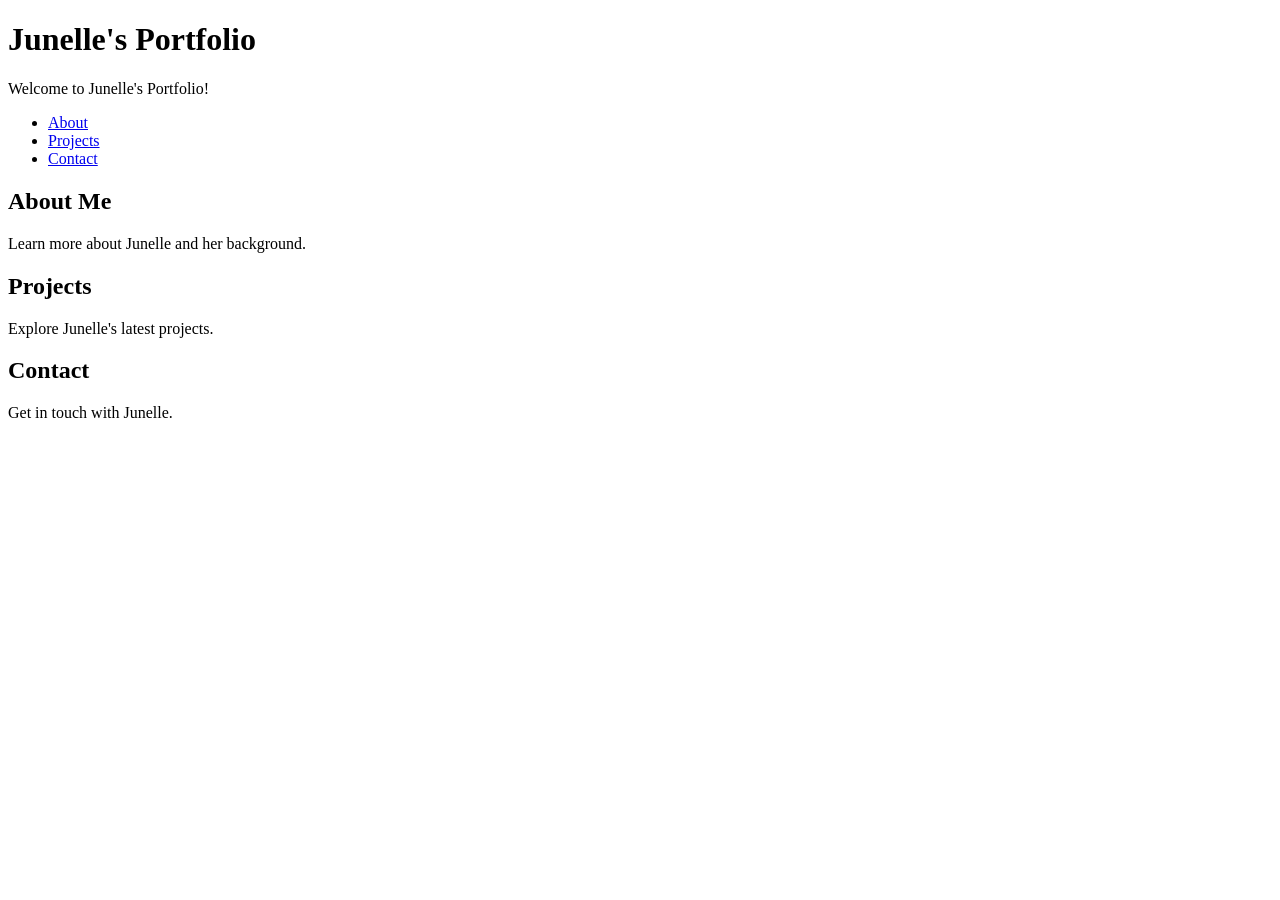
==== index.html @ 7a5e3599 "moved pages" ====
<!DOCTYPE html>
<html lang="en">
<head>
    <meta charset="UTF-8">
    <title>Junelle's Portfolio</title>
</head>

<body>
    <header>
        <h1>Junelle's Portfolio</h1>
    </header>
    <main>
        <p>Welcome to Junelle's Portfolio!</p>
        <nav>
            <ul>
                <li><a href="about.html">About</a></li>
                <li><a href="/Assets/projects.html">Projects</a></li>
                <li><a href="/Assets/contact.html">Contact</a></li>
            </ul>
        </nav>

        <section id="about">
            <h2>About Me</h2>
            <p>Learn more about Junelle and her background.</p>
        </section>

        <section id="projects">
            <h2>Projects</h2>
            <p>Explore Junelle's latest projects.</p>
        </section>

        <section id="contact">
            <h2>Contact</h2>
            <p>Get in touch with Junelle.</p>
        </section>
    </main>
</body>

</html>
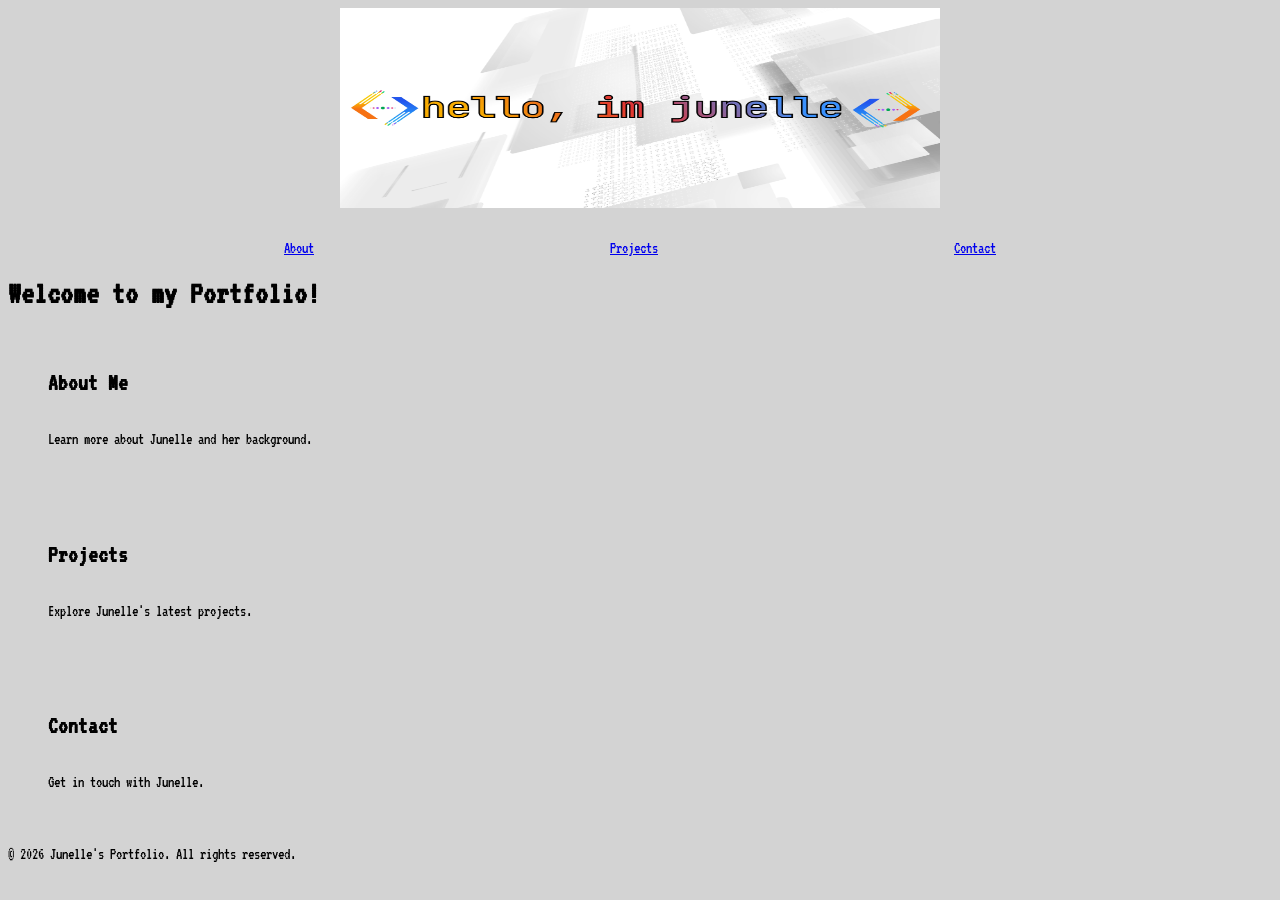
==== commit e52bb365: "pages design and links" ====
--- a/index.html
+++ b/index.html
@@ -2,38 +2,48 @@
 <html lang="en">
 <head>
     <meta charset="UTF-8">
+    <link rel="stylesheet" href="assets/css/styles.css">
+  <link rel="preconnect" href="https://fonts.googleapis.com">
+<link rel="preconnect" href="https://fonts.gstatic.com" crossorigin>
+<link href="https://fonts.googleapis.com/css2?family=VT323&display=swap" rel="stylesheet">
     <title>Junelle's Portfolio</title>
 </head>
 
-<body>
+<body class="index">
     <header>
-        <h1>Junelle's Portfolio</h1>
+        <img src="assets/images/banner.jpg" alt="junelles introduction webpage banner" width="600px" height="200px">   
     </header>
+    <br><br>
     <main>
-        <p>Welcome to Junelle's Portfolio!</p>
+                
         <nav>
             <ul>
-                <li><a href="about.html">About</a></li>
-                <li><a href="/Assets/projects.html">Projects</a></li>
-                <li><a href="/Assets/contact.html">Contact</a></li>
+               <li><a href="assets/about.html">About</a></li>
+                <li><a href="assets/projects.html">Projects</a></li>
+                <li><a href="assets/contact.html">Contact</a></li>
             </ul>
         </nav>
+        
+        <p><h1>Welcome to my Portfolio!</h1></p>
 
-        <section id="about">
+        <section>
             <h2>About Me</h2>
             <p>Learn more about Junelle and her background.</p>
         </section>
 
-        <section id="projects">
+        <section>
             <h2>Projects</h2>
             <p>Explore Junelle's latest projects.</p>
         </section>
 
-        <section id="contact">
+        <section>
             <h2>Contact</h2>
             <p>Get in touch with Junelle.</p>
         </section>
     </main>
+    <footer>
+        <p>&copy; 2026 Junelle's Portfolio. All rights reserved.</p>
+    </footer>
 </body>
 
 </html>
--- a/assets/css/styles.css
+++ b/assets/css/styles.css
@@ -0,0 +1,161 @@
+.index{
+    font-family: VT323, monospace;
+    background-color: lightgrey;
+
+}
+.index header{
+    display: flex;
+    justify-content: center;
+    align-items:center;
+}
+.index nav {
+    width: 100%;
+}   
+.index nav ul{
+    display: flex;
+    flex-direction: row;
+    justify-content: space-evenly;
+    align-items: center;
+    gap: 20px;
+
+    width: 100%;
+    margin: 0px;
+    padding: 0px;
+}
+.index nav ul li{
+    display: block;
+    list-style: none;
+    text-align: center;
+}  
+.index h1{
+    font-family: VT323, monospace;
+}
+.index section{
+    display: grid;
+    grid-template-columns: 1fr;
+    background-color: lightgrey;
+    margin: 20px;
+    padding: 20px;    
+}
+.projects{
+    font-family: VT323, monospace;
+    background-color: rgb(229, 150, 176);
+}
+.projects nav{
+    display: 100;
+
+}
+.projects nav ul{
+    display: flex;
+    flex-direction: row;
+    justify-content: space-evenly;
+    align-items: center;
+    padding: 0;
+}
+.projects nav ul li{
+    list-style-type: none;
+}
+.projects .section-div {
+    display: grid;
+    grid-template-columns: repeat(auto-fit, minmax(200px, 1fr));
+    gap: 2rem;
+    padding: 20px;
+}
+.projects .section-div section {
+    border: 5px solid black;
+    margin: 0;
+    padding: 20px;
+    min-height: 200px;
+    box-sizing: border-box;
+}
+.contact{
+    font-family: VT323, monospace;
+    background-color: #99ff66;
+}
+.contact nav{
+    width: 100%;
+}
+.contact nav ul{
+    display: flex;
+    flex-direction: row;
+    justify-content: space-evenly;
+    align-items: center;
+    gap: 20px;
+
+    width: 100%;
+    margin: 0px;
+    padding: 0px;
+}
+.contact nav ul li{
+    list-style-type: none;
+
+}
+.contact-form {
+    display: flex;
+    flex-direction: column;
+    gap: 10px;
+
+    width: auto;
+    margin: 0;
+    padding: 30px;
+
+    border: 3px solid black;
+    background-color: white;
+}
+.contact-form input,
+.contact-form textarea {
+    font-family: VT323, monospace;
+    font-size: 18px;
+    padding: 10px;
+    border: 2px solid black;
+}
+.contact-form textarea {
+    min-height: 150px;
+}
+.contact-form button {
+    font-family: VT323, monospace;
+    font-size: 20px;
+    padding: 10px;
+    border: 2px solid black;
+    background-color: rgb(123, 149, 227);
+}
+.contact section{
+    display: grid;
+    grid-template: column;
+    justify-content: stretch;
+    margin: 20px;
+    padding: 10px;
+}
+.about {
+    background-color: #7072e7;
+    font-family: VT323, monospace;
+}
+.about header {
+    display: flex;
+    justify-content: center;
+    align-items: center;
+}
+.about nav {
+    width: 100%;
+}
+.about nav ul {
+    display: flex;
+    flex-direction: row;
+    justify-content: space-evenly;
+    align-items: center;
+    padding: 0;
+}
+.about nav ul li {
+    list-style: none;
+    text-align: center;
+}
+.about section {
+    margin: 20px;
+    padding: 20px;
+    background-color: white;
+    border: 3px solid black;
+}
+.contact h1,
+.projects h1 {
+    text-align: center;
+}
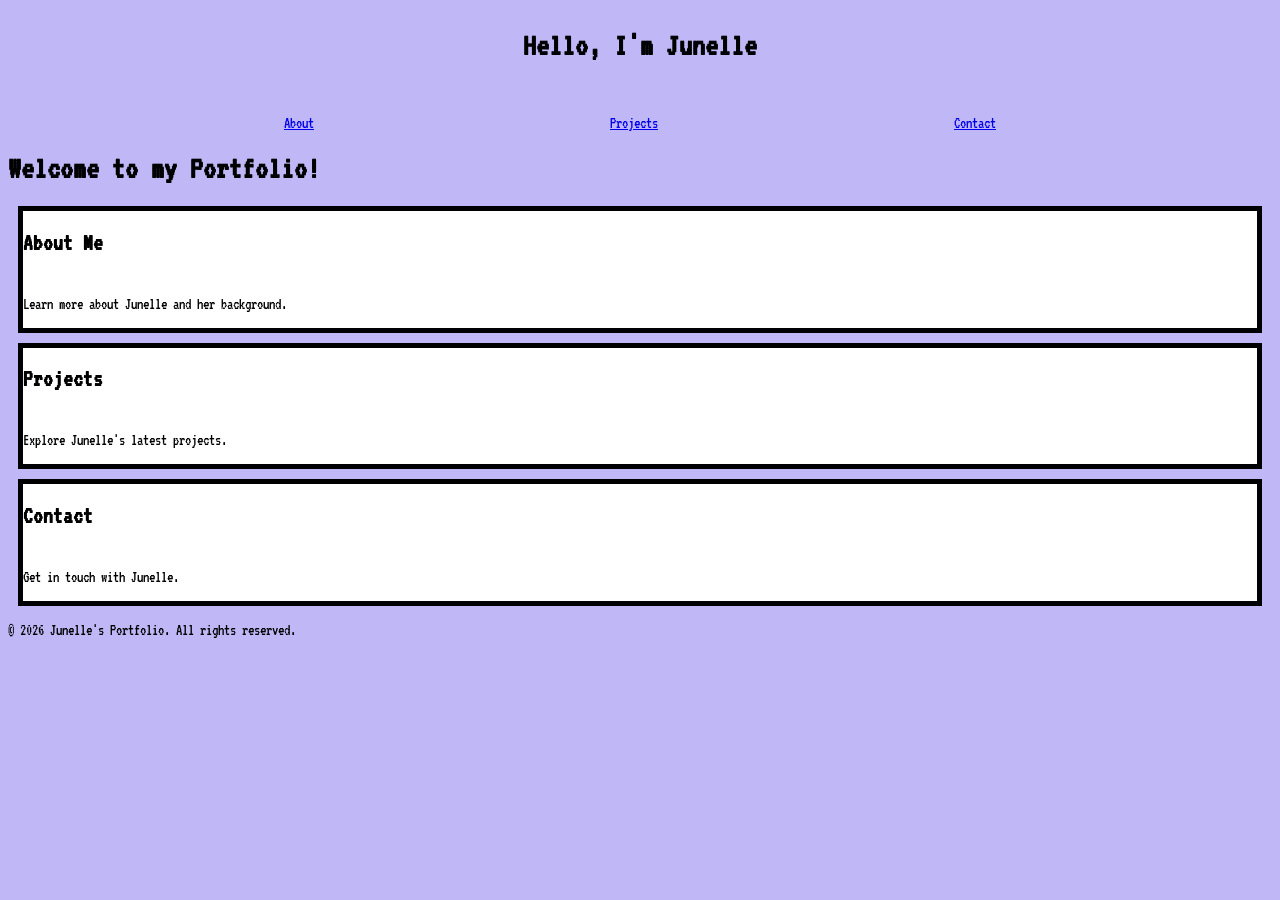
==== commit 5e9dcc82: "modified page layout boxes" ====
--- a/index.html
+++ b/index.html
@@ -1,30 +1,33 @@
 <!DOCTYPE html>
 <html lang="en">
+
 <head>
     <meta charset="UTF-8">
     <link rel="stylesheet" href="assets/css/styles.css">
-  <link rel="preconnect" href="https://fonts.googleapis.com">
-<link rel="preconnect" href="https://fonts.gstatic.com" crossorigin>
-<link href="https://fonts.googleapis.com/css2?family=VT323&display=swap" rel="stylesheet">
+    <link rel="preconnect" href="https://fonts.googleapis.com">
+    <link rel="preconnect" href="https://fonts.gstatic.com" crossorigin>
+    <link href="https://fonts.googleapis.com/css2?family=VT323&display=swap" rel="stylesheet">
     <title>Junelle's Portfolio</title>
 </head>
 
 <body class="index">
     <header>
-        <img src="assets/images/banner.jpg" alt="junelles introduction webpage banner" width="600px" height="200px">   
+        <h1> Hello, I'm Junelle</h1>
     </header>
     <br><br>
     <main>
-                
+
         <nav>
             <ul>
-               <li><a href="assets/about.html">About</a></li>
-                <li><a href="assets/projects.html">Projects</a></li>
-                <li><a href="assets/contact.html">Contact</a></li>
+                <li><a href="assets/pages/about.html">About</a></li>
+                <li><a href="assets/pages/projects.html">Projects</a></li>
+                <li><a href="assets/pages/contact.html">Contact</a></li>
             </ul>
         </nav>
-        
-        <p><h1>Welcome to my Portfolio!</h1></p>
+
+        <p>
+        <h1>Welcome to my Portfolio!</h1>
+        </p>
 
         <section>
             <h2>About Me</h2>
@@ -46,4 +49,4 @@
     </footer>
 </body>
 
-</html>
+</html>
--- a/assets/css/styles.css
+++ b/assets/css/styles.css
@@ -1,17 +1,20 @@
-.index{
-    font-family: VT323, monospace;
-    background-color: lightgrey;
-
-}
-.index header{
+.index {
+    font-family: VT323, monospace;
+    background-color: rgb(192, 184, 246);
+
+}
+
+.index header {
     display: flex;
     justify-content: center;
-    align-items:center;
-}
+    align-items: center;
+}
+
 .index nav {
     width: 100%;
-}   
-.index nav ul{
+}
+
+.index nav ul {
     display: flex;
     flex-direction: row;
     justify-content: space-evenly;
@@ -22,60 +25,69 @@
     margin: 0px;
     padding: 0px;
 }
-.index nav ul li{
+
+.index nav ul li {
     display: block;
     list-style: none;
     text-align: center;
-}  
-.index h1{
-    font-family: VT323, monospace;
-}
-.index section{
+}
+
+.index h1 {
+    font-family: VT323, monospace;
+}
+
+.index section {
     display: grid;
-    grid-template-columns: 1fr;
-    background-color: lightgrey;
-    margin: 20px;
-    padding: 20px;    
-}
-.projects{
-    font-family: VT323, monospace;
-    background-color: rgb(229, 150, 176);
-}
-.projects nav{
-    display: 100;
-
-}
-.projects nav ul{
-    display: flex;
-    flex-direction: row;
-    justify-content: space-evenly;
-    align-items: center;
-    padding: 0;
-}
-.projects nav ul li{
+    grid-template-rows: 1fr;
+    background-color: white;
+    gap: 5px;
+
+    border: 5px solid black;
+    margin: 10px;
+    padding: 0px;
+}
+
+.projects {
+    font-family: VT323, monospace;
+    background-color: rgb(192, 184, 246);
+}
+
+.projects nav ul {
+    display: flex;
+    flex-direction: row;
+    justify-content: space-evenly;
+    align-items: center;
+    padding: 0px;
+}
+
+.projects nav ul li {
     list-style-type: none;
 }
+
 .projects .section-div {
     display: grid;
     grid-template-columns: repeat(auto-fit, minmax(200px, 1fr));
-    gap: 2rem;
+    padding: 12px;
+    gap: 8px;
+}
+
+.projects .section-div section {
+    background-color: white;
+    border: 5px solid black;
+    box-sizing: border-box;
     padding: 20px;
 }
-.projects .section-div section {
-    border: 5px solid black;
-    margin: 0;
-    padding: 20px;
-    min-height: 200px;
-    box-sizing: border-box;
-}
-.contact{
-    font-family: VT323, monospace;
-    background-color: #99ff66;
-}
-.contact nav{
-    width: 100%;
-}
-.contact nav ul{
+
+.contact {
+    font-family: VT323, monospace;
+    background-color: rgb(192, 184, 246);
+}
+
+.contact nav {
+    width: 100%;
+}
+
+.contact nav ul {
     display: flex;
     flex-direction: row;
     justify-content: space-evenly;
@@ -86,10 +98,12 @@
     margin: 0px;
     padding: 0px;
 }
-.contact nav ul li{
+
+.contact nav ul li {
     list-style-type: none;
 
 }
+
 .contact-form {
     display: flex;
     flex-direction: column;
@@ -102,6 +116,7 @@
     border: 3px solid black;
     background-color: white;
 }
+
 .contact-form input,
 .contact-form textarea {
     font-family: VT323, monospace;
@@ -109,9 +124,11 @@
     padding: 10px;
     border: 2px solid black;
 }
+
 .contact-form textarea {
     min-height: 150px;
 }
+
 .contact-form button {
     font-family: VT323, monospace;
     font-size: 20px;
@@ -119,25 +136,30 @@
     border: 2px solid black;
     background-color: rgb(123, 149, 227);
 }
-.contact section{
+
+.contact section {
     display: grid;
-    grid-template: column;
+    grid-template-columns: 1fr;
     justify-content: stretch;
     margin: 20px;
     padding: 10px;
 }
+
 .about {
-    background-color: #7072e7;
-    font-family: VT323, monospace;
-}
+    background-color: #b0b1dd;
+    font-family: VT323, monospace;
+}
+
 .about header {
     display: flex;
     justify-content: center;
     align-items: center;
 }
+
 .about nav {
     width: 100%;
 }
+
 .about nav ul {
     display: flex;
     flex-direction: row;
@@ -145,17 +167,55 @@
     align-items: center;
     padding: 0;
 }
+
 .about nav ul li {
     list-style: none;
     text-align: center;
 }
+
 .about section {
-    margin: 20px;
-    padding: 20px;
-    background-color: white;
-    border: 3px solid black;
-}
+    margin: 12px;
+    padding: 12px;
+    background-color: white;
+    border: 5px solid black;
+}
+
 .contact h1,
 .projects h1 {
     text-align: center;
+}
+
+.contact-form fieldset {
+    display: flex;
+    flex-direction: column;
+    gap: 10px;
+
+    border: 3px solid black;
+    padding: 5px;
+}
+
+@media (max-width: 768px) {
+
+    .index nav ul,
+    .projects nav ul,
+    .contact nav ul,
+    .about nav ul {
+        flex-direction: column;
+        gap: 15px;
+    }
+
+    .projects .section-div {
+        grid-template-columns: 1fr;
+        padding: 10px;
+    }
+
+    .projects .section-div section {
+        min-width: 0;
+    }
+
+    .contact-form {
+        width: auto;
+        margin: 10px;
+        padding: 15px;
+    }
 }
